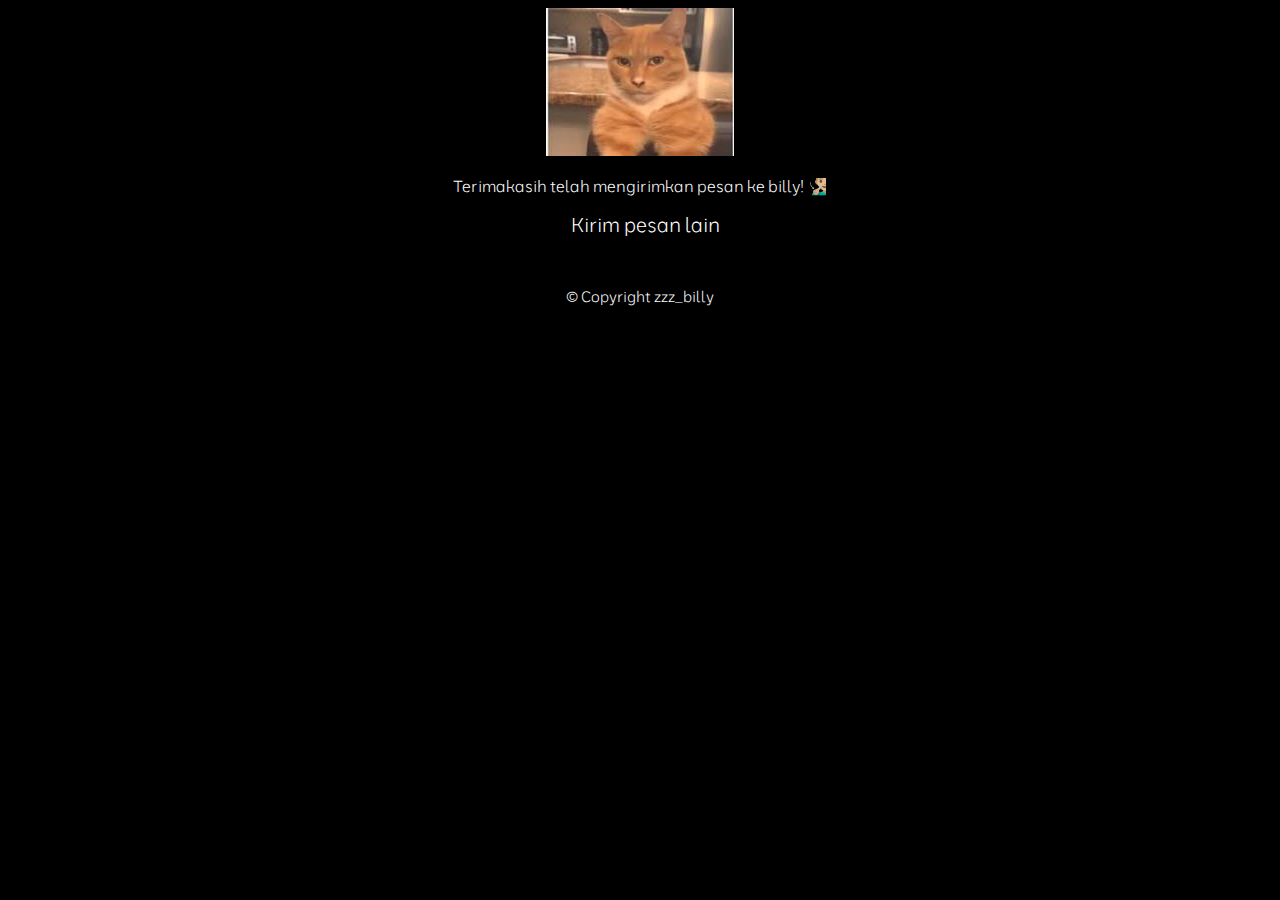
==== success.html @ d9c1bda4 "Update and rename succes.html to success.html" ====
<!DOCTYPE html>
<html lang="en">
<head>
    <meta charset="UTF-8">
    <meta name="viewport" content="width=device-width, initial-scale=1.0">
    <title>Terimakasih telah mengirim ke lly!</title>
    <link rel="stylesheet" href="styles.css">
</head>
<body>
    <img src="sigma.png">
    <p class="succes">Terimakasih telah mengirimkan pesan ke billy! 🧏🏼‍♂️</p>
    <a class="back" href="https://zzzbilly.github.io/lly-">Kirim pesan lain</a>
    <footer>© Copyright zzz_billy</footer>
</body>
</html>
---- styles.css ----
@import url('https://fonts.googleapis.com/css2?family=Moderustic:wght@300..800&display=swap');

body {
    background-color: black;
    text-align: center;
    color: white;
    font-family: "Moderustic", sans-serif;
    font-weight: 1;
  font-style: normal;
}

a {
    text-decoration: none;
    color: white;
    margin-left: 10px;
    font-size: 20px;
    font-family: "Moderustic", sans-serif;
}

.box {
    width: 100%;
    max-width: 500px;
    height: 150px;
    padding: 10px;
    border: 2px solid #ffee00;
    border-radius: 5px;
    box-shadow: 0px 0px 10px rgba(0, 0, 0, 0.1);
    box-sizing: border-box;
    margin-bottom: 10px;
    margin: 0 auto;
    display: flex;
    justify-content: center;
    align-items: center;
}

.box textarea {
    width: 100%;
    height: 100%;
    border: none;
    resize: none;
    outline: none;
    font-size: 16px;
    line-height: 1.5;
    padding: 0;
    text-align: center;
}

button {
    margin: 0 auto;
    padding: 10px 20px;  
    font-size: 13px;
    cursor: pointer;
    border: 1px solid #ccc;
    border-radius: 3px;
    background-color: #dfd11a;
    display: block; 
    border: none;
    margin-top: 30px;
    font-family: "Moderustic", sans-serif;
}

button:hover {
    background-color:  rgb(0, 255, 85);
}

i {
    margin-top: 130px;
}

footer {
    margin-top: 50px;
    font-size: 15px;
}
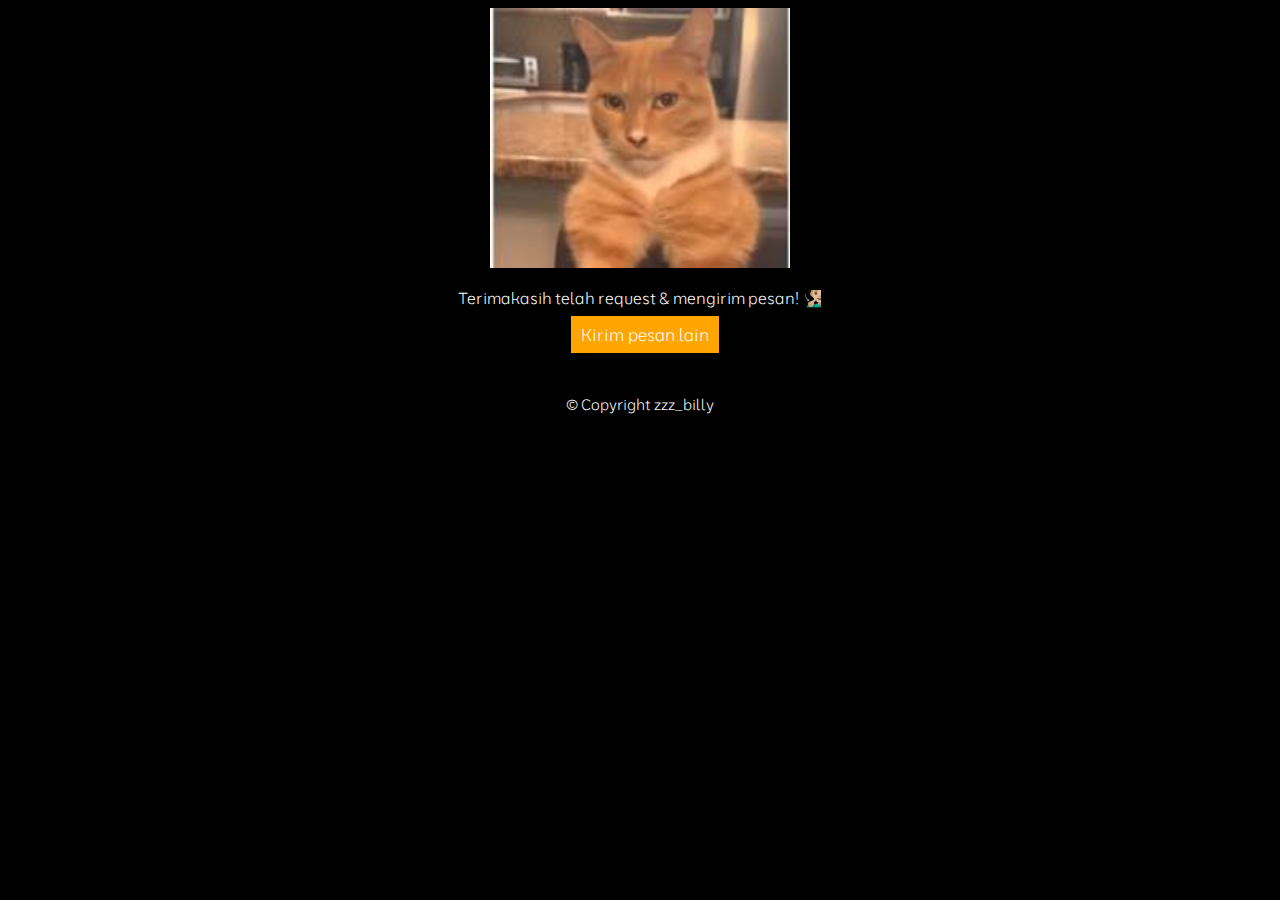
==== commit dbaadb2f: "Update success.html" ====
--- a/success.html
+++ b/success.html
@@ -3,12 +3,12 @@
 <head>
     <meta charset="UTF-8">
     <meta name="viewport" content="width=device-width, initial-scale=1.0">
-    <title>Terimakasih telah mengirim ke lly!</title>
+    <title>Terimakasih telah mengirim ke Channel Lagu Cover AI!</title>
     <link rel="stylesheet" href="styles.css">
 </head>
 <body>
     <img src="sigma.png">
-    <p class="succes">Terimakasih telah mengirimkan pesan ke billy! 🧏🏼‍♂️</p>
+    <p class="succes">Terimakasih telah request & mengirim pesan! 🧏🏼‍♂️</p>
     <a class="back" href="https://zzzbilly.github.io/lly-">Kirim pesan lain</a>
     <footer>© Copyright zzz_billy</footer>
 </body>
--- a/styles.css
+++ b/styles.css
@@ -45,6 +45,12 @@
     text-align: center;
 }
 
+.back {
+    background-color: orange;
+    padding: 8px 10px 8px;
+    font-size: 17px;
+}
+
 button {
     margin: 0 auto;
     padding: 10px 20px;  
@@ -70,4 +76,9 @@
 footer {
     margin-top: 50px;
     font-size: 15px;
-}+}
+
+img {
+    height: 260px;
+    width: 300px;
+}
